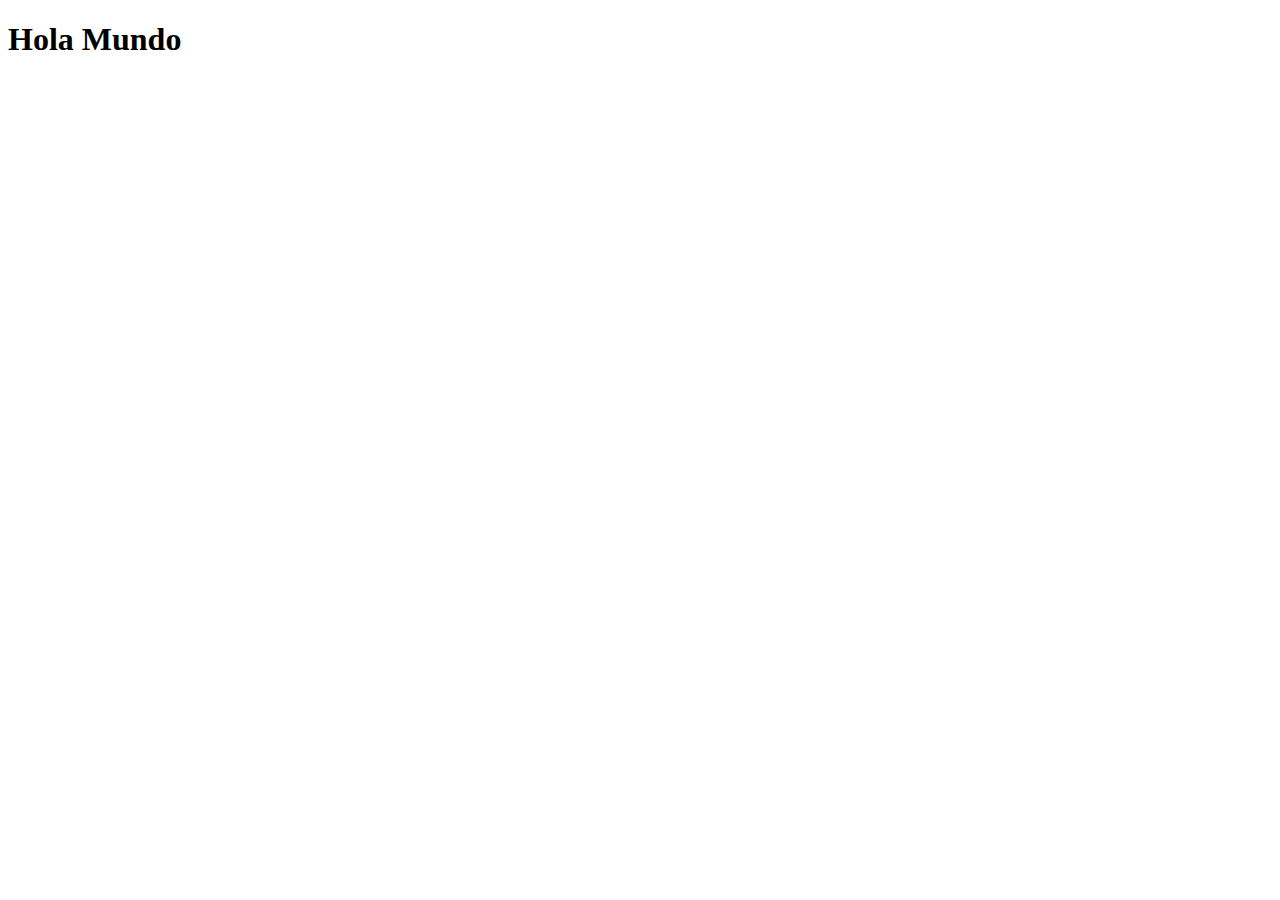
==== index.html @ fdf736b6 "Saludo h1" ====
<!-- La versión de HTML a utilizar -->
<!DOCTYPE html>
<!-- Indica que el contenido es un html -->
<html>
<!-- Proporciona metadatos que no son visibles -->

<head>
    <!-- Titulo de aplicaicon -->
    <title>HTML, CSS Y JS</title>
</head>
<!-- Contenido visible de la página -->

<body>
    <!-- Encabezado -->
    <header>
<h1>Hola Mundo</h1>
    </header>
    <!-- Cuerpo principal de la página -->
    <main>

    </main>
    <!-- Pie de página -->
    <footer>

    </footer>
</body>

</html>
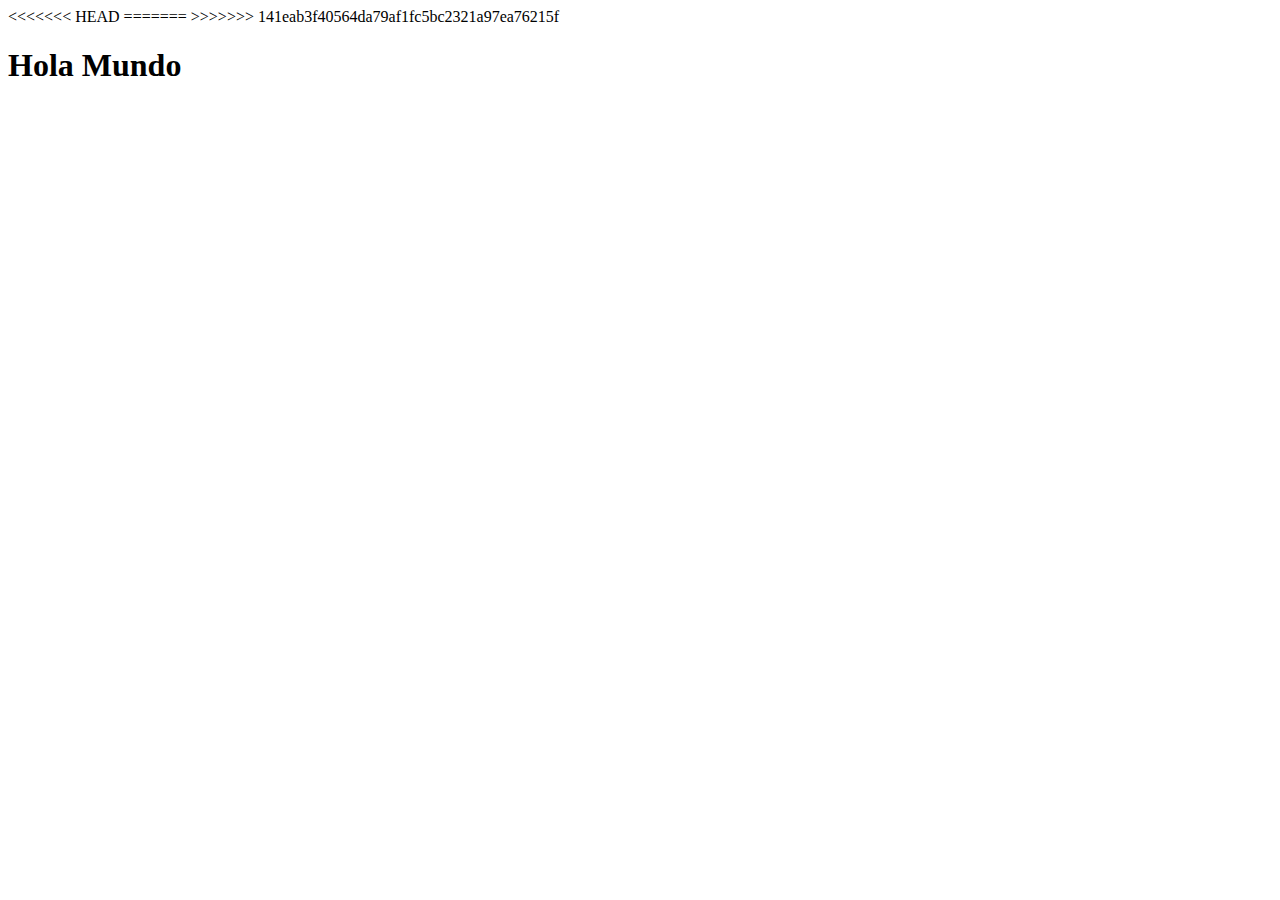
==== commit ab51b70f: "fix: cambio de ruta en archivo css" ====
--- a/index.html
+++ b/index.html
@@ -7,6 +7,11 @@
 <head>
     <!-- Titulo de aplicaicon -->
     <title>HTML, CSS Y JS</title>
+<<<<<<< HEAD
+    <link rel="stylesheet" href="./assets/style/style.css">
+=======
+   <!-- <link rel="stylesheet" href="style.css"> -->
+>>>>>>> 141eab3f40564da79af1fc5bc2321a97ea76215f
 </head>
 <!-- Contenido visible de la página -->
 
@@ -25,4 +30,4 @@
     </footer>
 </body>
 
-</html>+</html>
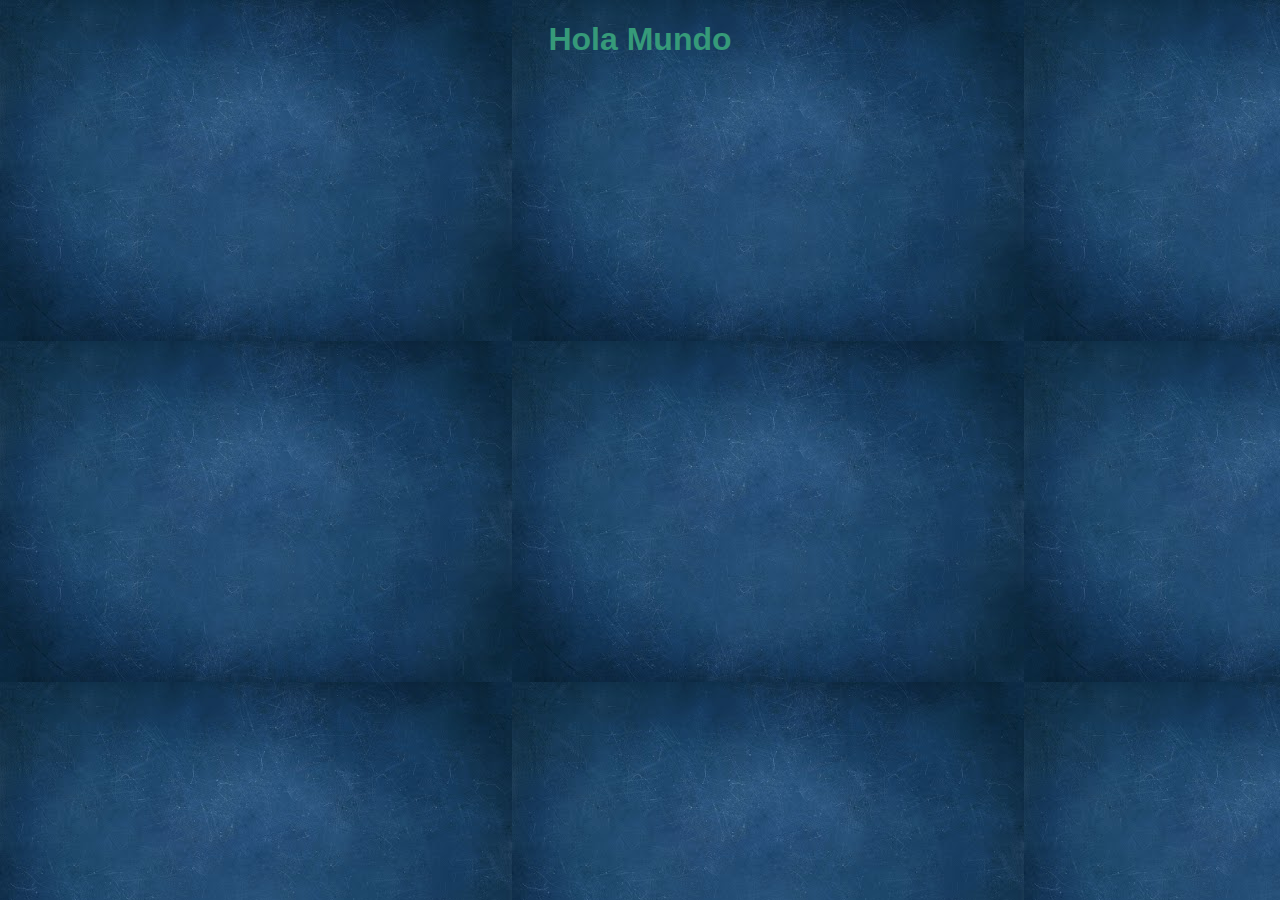
==== commit b7728ebe: "feat: estilo en body y h1" ====
--- a/index.html
+++ b/index.html
@@ -7,18 +7,15 @@
 <head>
     <!-- Titulo de aplicaicon -->
     <title>HTML, CSS Y JS</title>
-<<<<<<< HEAD
+    <!-- Vincula recursos externos como hojas de estilo, fuentes, íconos -->
     <link rel="stylesheet" href="./assets/style/style.css">
-=======
-   <!-- <link rel="stylesheet" href="style.css"> -->
->>>>>>> 141eab3f40564da79af1fc5bc2321a97ea76215f
 </head>
 <!-- Contenido visible de la página -->
 
 <body>
     <!-- Encabezado -->
     <header>
-<h1>Hola Mundo</h1>
+    <h1>Hola Mundo</h1>
     </header>
     <!-- Cuerpo principal de la página -->
     <main>
--- a/assets/style/style.css
+++ b/assets/style/style.css
@@ -0,0 +1,11 @@
+
+/* Este es un selector de etiqueta */
+body {
+    background-image: url("../img/papelpintado.jpeg");
+    font-family: sans-serif;
+}
+
+h1 {
+    color:rgb(54, 154, 121);
+    text-align: center;
+}